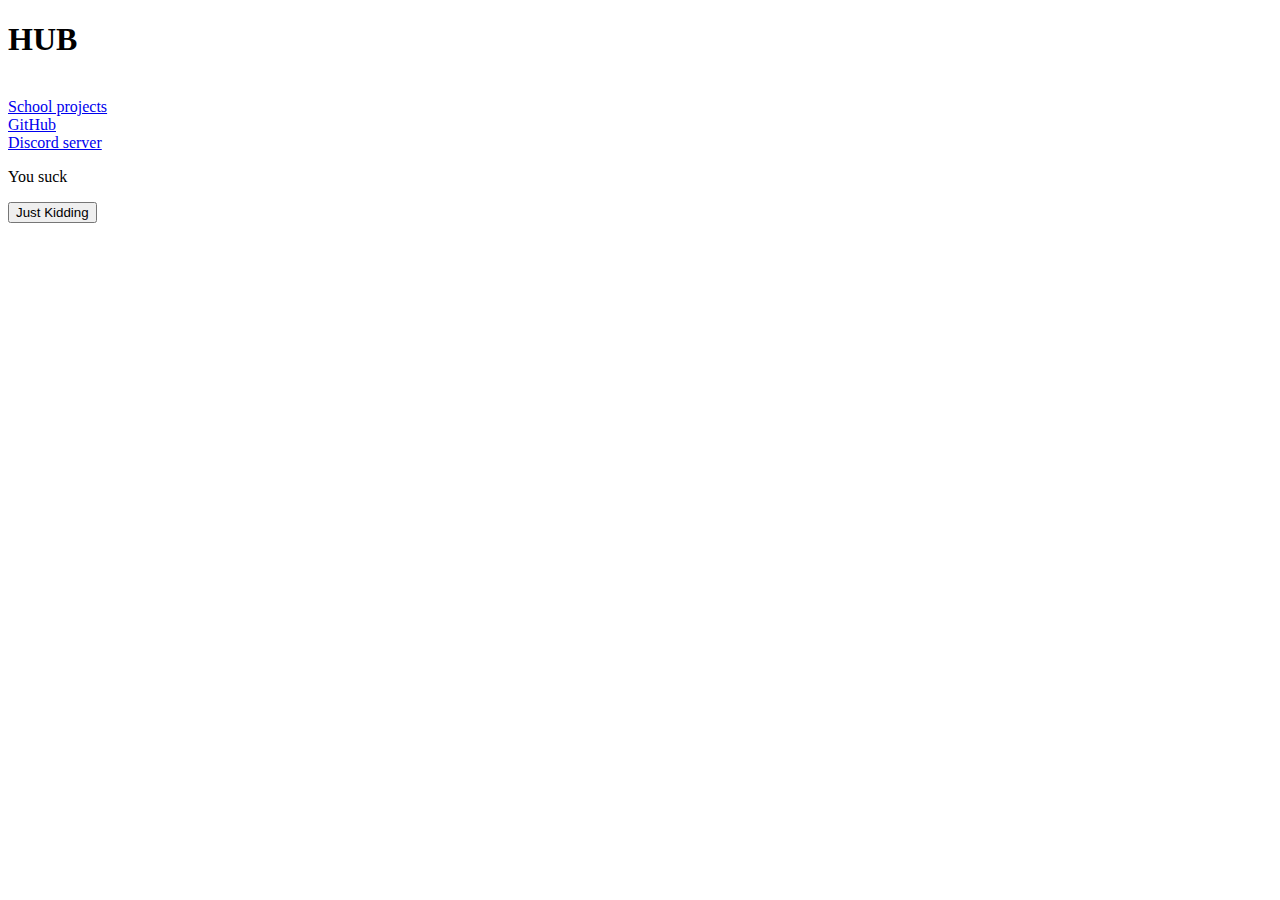
==== src/index.html @ 3d218d17 "upd" ====
<!DOCTYPE html>
<html lang="en">
<head>
    <meta charset="UTF-8">
    <meta name="viewport" content="width=device-width, initial-scale=1.0">
    <title>bard0ne's HUB</title>

</head>
<body>
    <script src="js/script.js"></script>
  

   <h1>HUB</h1> <br> <a href="https://school-projects.bard0ne.dev/firstHTML">School projects</a> <br>
   <a href="https://github.com/bard0ne">GitHub</a> <br>
   <a href="https://discord.gg/qD8br5zZf2">Discord server</a> <br>

   <p id="demo">You suck</p>
   <button onclick='myfunction()'>Just Kidding</button> <br>

   <body>
</html>
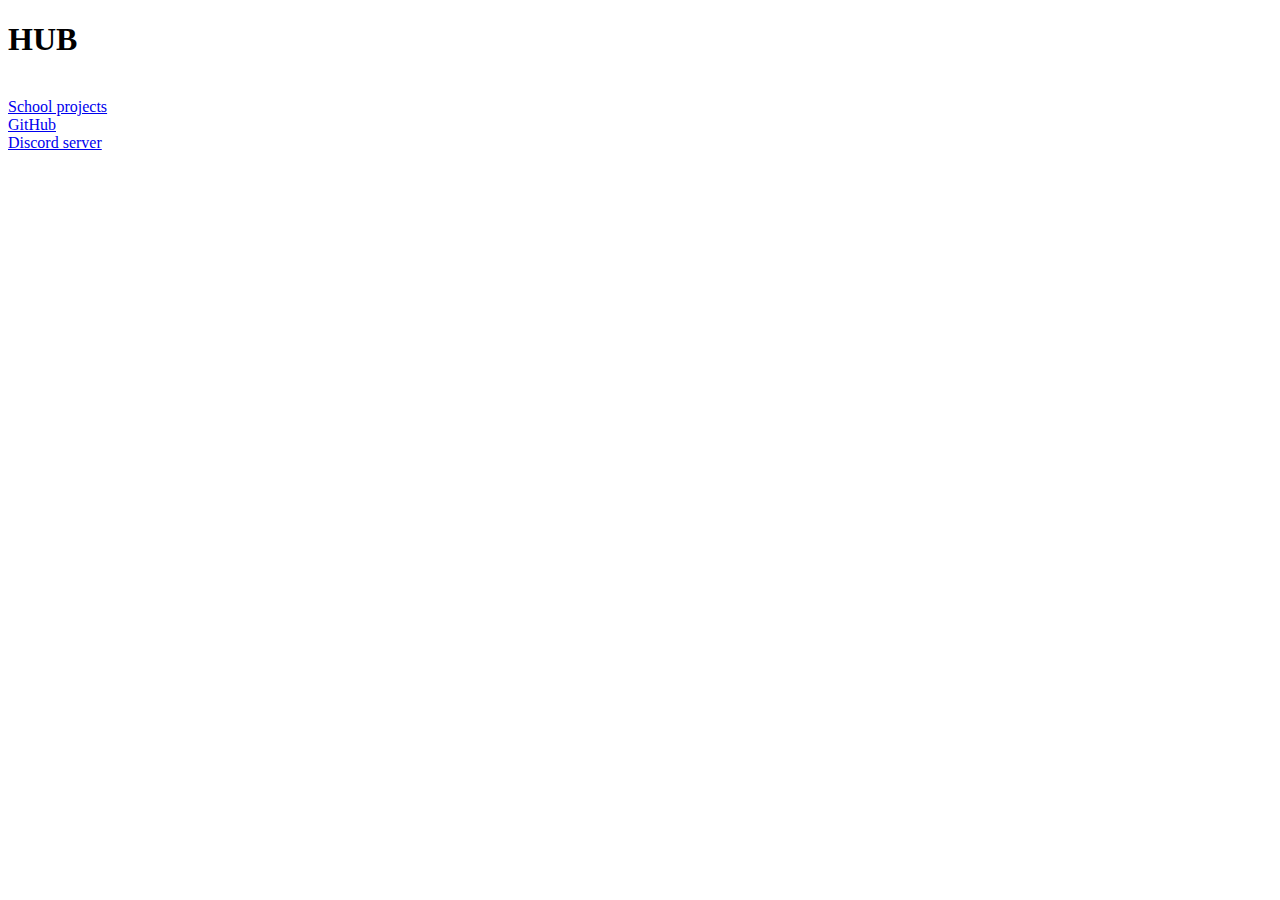
==== commit cc104d00: "upd" ====
--- a/src/index.html
+++ b/src/index.html
@@ -14,8 +14,5 @@
    <a href="https://github.com/bard0ne">GitHub</a> <br>
    <a href="https://discord.gg/qD8br5zZf2">Discord server</a> <br>
 
-   <p id="demo">You suck</p>
-   <button onclick='myfunction()'>Just Kidding</button> <br>
-
    <body>
 </html>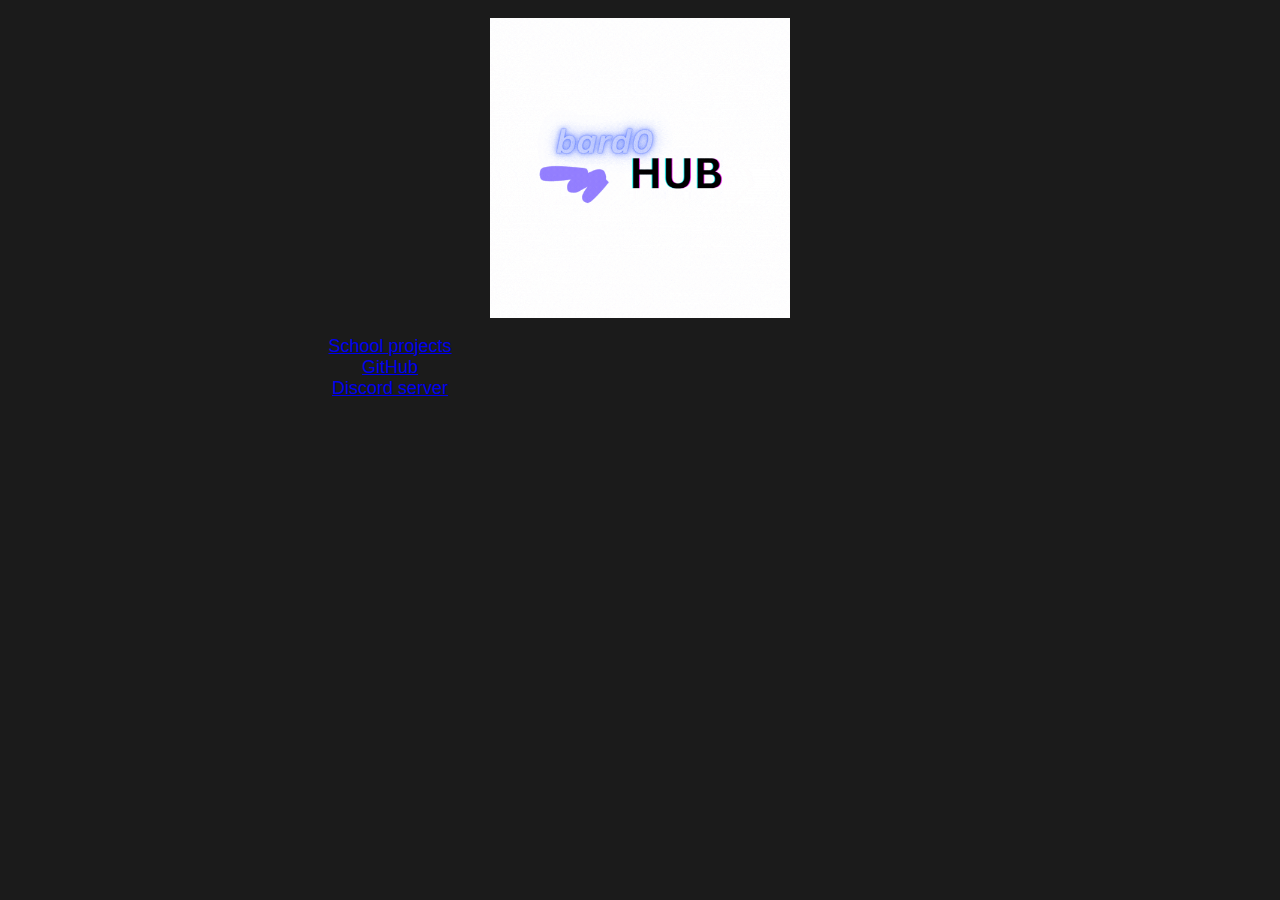
==== commit d81f086d: "upd" ====
--- a/src/index.html
+++ b/src/index.html
@@ -4,15 +4,36 @@
     <meta charset="UTF-8">
     <meta name="viewport" content="width=device-width, initial-scale=1.0">
     <title>bard0ne's HUB</title>
+    <link rel="stylesheet"  type="text/css" href="css/bt.css"> 
+
+<style>
+img {
+    display: block;
+    margin-left: auto;
+    margin-right: auto;
+    
+}
+</style>
 
 </head>
+
+<body>  
+    <script src="js/script.js"></script>
+    <p id="demo">
+</p>
+    <img src="img/bard0ne’s.gif" alt="brdjpg" height="300px" width="300px">
+</p>
+
+
+
+
+<div> <p> <a href="https://school-projects.bard0ne.dev/firstHTML">School projects</a> <br>
+    <a href="https://github.com/bard0ne">GitHub</a> <br>
+    <a href="https://discord.gg/qD8br5zZf2">Discord server</a> <br>
+</p>
+    </div>
+
 <body>
-    <script src="js/script.js"></script>
-  
 
-   <h1>HUB</h1> <br> <a href="https://school-projects.bard0ne.dev/firstHTML">School projects</a> <br>
-   <a href="https://github.com/bard0ne">GitHub</a> <br>
-   <a href="https://discord.gg/qD8br5zZf2">Discord server</a> <br>
 
-   <body>
 </html>--- a/src/css/bt.css
+++ b/src/css/bt.css
@@ -0,0 +1,9 @@
+body {
+    background-color: rgb(27, 27, 27)
+}
+p {
+    text-align: center;
+    margin-right: 500px;
+    font-size: large;
+    font-family: 'Franklin Gothic Medium', 'Arial Narrow', Arial, sans-serif ;
+}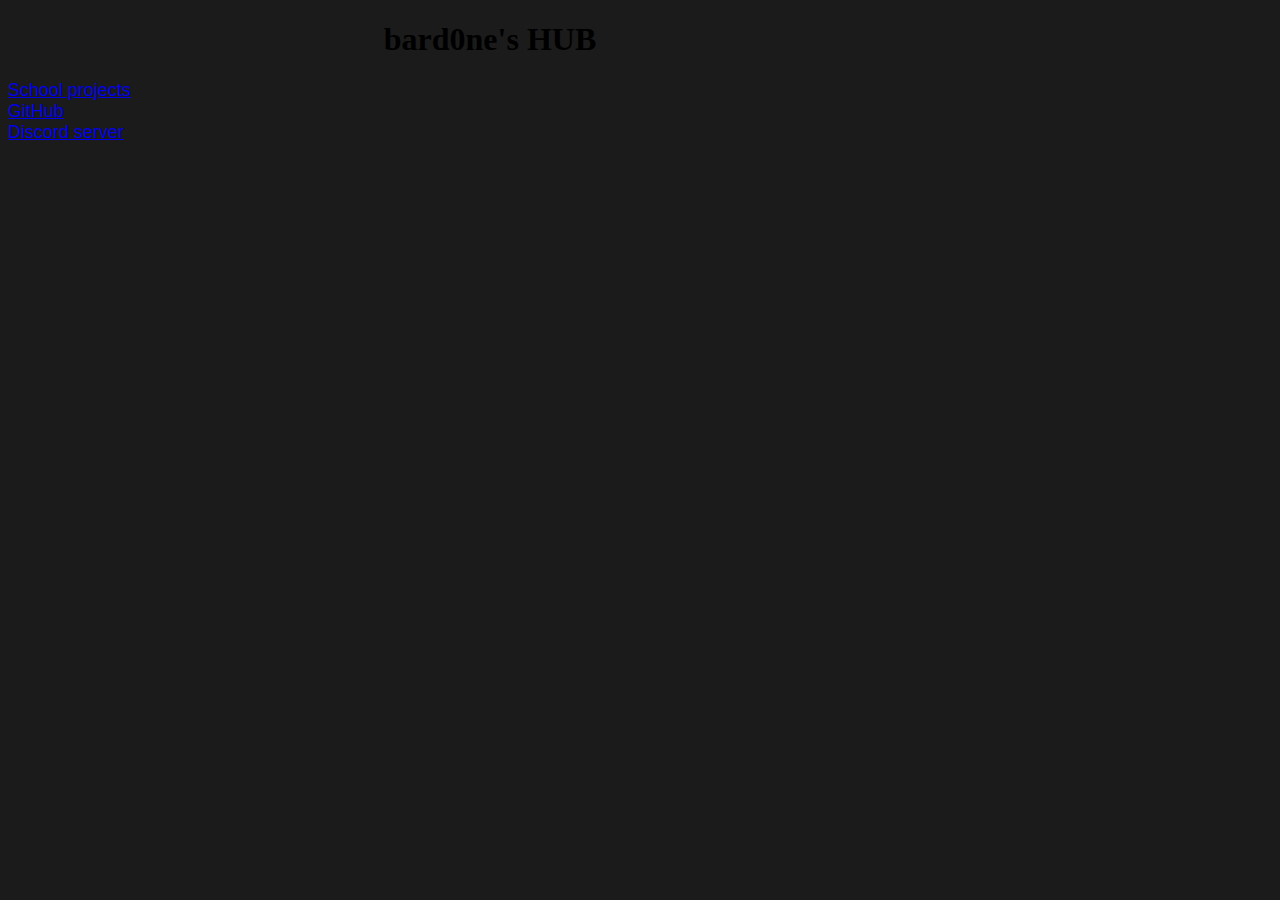
==== commit 9b4fbe35: "upd" ====
--- a/src/index.html
+++ b/src/index.html
@@ -7,10 +7,9 @@
     <link rel="stylesheet"  type="text/css" href="css/bt.css"> 
 
 <style>
-img {
-    display: block;
-    margin-left: auto;
-    margin-right: auto;
+#title {
+    text-align: center;
+    margin-right: 300px;
     
 }
 </style>
@@ -20,14 +19,12 @@
 <body>  
     <script src="js/script.js"></script>
     <p id="demo">
-</p>
-    <img src="img/bard0ne’s.gif" alt="brdjpg" height="300px" width="300px">
-</p>
 
-
-
-
-<div> <p> <a href="https://school-projects.bard0ne.dev/firstHTML">School projects</a> <br>
+        <h1 id="title">
+            bard0ne's HUB
+        </h1>
+<div> <p>
+     <a href="https://school-projects.bard0ne.dev/firstHTML">School projects</a> <br>
     <a href="https://github.com/bard0ne">GitHub</a> <br>
     <a href="https://discord.gg/qD8br5zZf2">Discord server</a> <br>
 </p>
--- a/src/css/bt.css
+++ b/src/css/bt.css
@@ -1,8 +1,9 @@
 body {
     background-color: rgb(27, 27, 27)
 }
+
 p {
-    text-align: center;
+    
     margin-right: 500px;
     font-size: large;
     font-family: 'Franklin Gothic Medium', 'Arial Narrow', Arial, sans-serif ;
